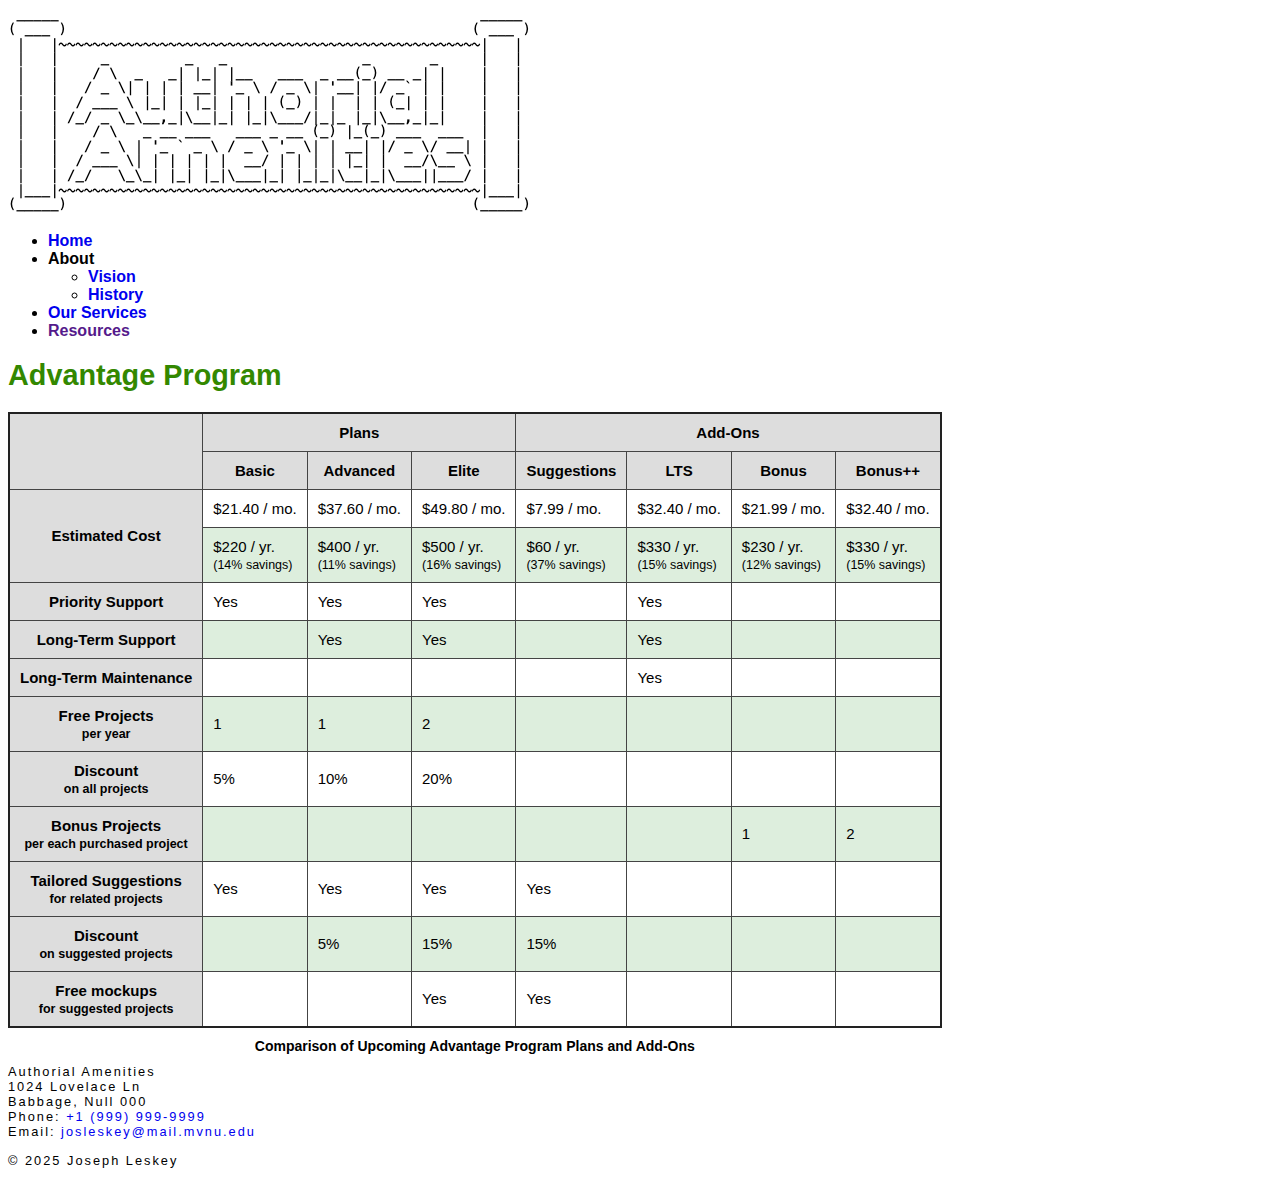
==== src/advantage.html @ 71e6ab1e "Add Advantage Program table" ====
<!DOCTYPE html>
<html lang="en">

<head>
    <title>Advantage &bullet; Authorial Amenities</title>
    <meta charset="UTF-8">
    <meta name="viewport" content="width=device-width, initial-scale=1">
    <link rel="stylesheet" href="styles/main.css">
</head>

<body>
    <header>
        <img src="assets/logo.png" alt="Authorial Amenities">
        <nav>
            <ul>
                <li><a href="main.html">Home</a></li>
                <li>
                    About
                    <ul>
                        <li><a href="about/vision.html">Vision</a></li>
                        <li><a href="about/history.html">History</a></li>
                    </ul>
                </li>
                <li><a href="services.html">Our Services</a></li>
                <li><a href="">Resources</a></li>
            </ul>
        </nav>
    </header>
    <main>
        <header>
            <h1>Advantage Program</h1>
        </header>
        <section class="h-scroll">
            <table>
                <caption>
                    Comparison of Upcoming Advantage Program Plans and Add-Ons
                </caption>
                <thead>
                    <tr>
                        <th scope="col" rowspan="2"></th>
                        <th scope="col" colspan="3">Plans</th>
                        <th scope="col" colspan="4">Add-Ons</th>
                    </tr>
                    <tr>
                        <th scope="col">Basic</th>
                        <th scope="col">Advanced</th>
                        <th scope="col">Elite</th>
                        <th scope="col">Suggestions</th>
                        <th scope="col">LTS</th>
                        <th scope="col">Bonus</th>
                        <th scope="col">Bonus++</th>
                    </tr>
                </thead>
                <tbody>
                    <tr>
                        <th scope="row" rowspan="2">Estimated Cost</th>
                        <td>$21.40 / mo.</td>
                        <td>$37.60 / mo.</td>
                        <td>$49.80 / mo.</td>
                        <td>$7.99 / mo.</td>
                        <td>$32.40 / mo.</td>
                        <td>$21.99 / mo.</td>
                        <td>$32.40 / mo.</td>
                    </tr>
                    <tr>
                        <td>
                            $220 / yr.<br>
                            <small>(14% savings)</small>
                        </td>
                        <td>
                            $400 / yr.<br>
                            <small>(11% savings)</small>
                        </td>
                        <td>
                            $500 / yr.<br>
                            <small>(16% savings)</small>
                        </td>
                        <td>
                            $60 / yr.<br>
                            <small>(37% savings)</small>
                        </td>
                        <td>
                            $330 / yr.<br>
                            <small>(15% savings)</small>
                        </td>
                        <td>
                            $230 / yr.<br>
                            <small>(12% savings)</small>
                        </td>
                        <td>
                            $330 / yr.<br>
                            <small>(15% savings)</small>
                        </td>
                    </tr>
                    <tr>
                        <th scope="row">
                            Priority Support
                        </th>
                        <td>Yes</td>
                        <td>Yes</td>
                        <td>Yes</td>
                        <td></td>
                        <td>Yes</td>
                        <td></td>
                        <td></td>
                    </tr>
                    <tr>
                        <th scope="row">
                            Long-Term Support
                        </th>
                        <td></td>
                        <td>Yes</td>
                        <td>Yes</td>
                        <td></td>
                        <td>Yes</td>
                        <td></td>
                        <td></td>
                    </tr>
                    <tr>
                        <th scope="row">
                            Long-Term Maintenance
                        </th>
                        <td></td>
                        <td></td>
                        <td></td>
                        <td></td>
                        <td>Yes</td>
                        <td></td>
                        <td></td>
                    </tr>
                    <tr>
                        <th scope="row">
                            Free Projects<br>
                            <small>per year</small>
                        </th>
                        <td>1</td>
                        <td>1</td>
                        <td>2</td>
                        <td></td>
                        <td></td>
                        <td></td>
                        <td></td>
                    </tr>
                    <tr>
                        <th scope="row">
                            Discount<br>
                            <small>on all projects</small>
                        </th>
                        <td>5%</td>
                        <td>10%</td>
                        <td>20%</td>
                        <td></td>
                        <td></td>
                        <td></td>
                        <td></td>
                    </tr>
                    <tr>
                        <th scope="row">
                            Bonus Projects<br>
                            <small>per each purchased project</small>
                        </th>
                        <td></td>
                        <td></td>
                        <td></td>
                        <td></td>
                        <td></td>
                        <td>1</td>
                        <td>2</td>
                    </tr>
                    <tr>
                        <th scope="row">
                            Tailored Suggestions<br>
                            <small>for related projects</small>
                        </th>
                        <td>Yes</td>
                        <td>Yes</td>
                        <td>Yes</td>
                        <td>Yes</td>
                        <td></td>
                        <td></td>
                        <td></td>
                    </tr>
                    <tr>
                        <th scope="row">
                            Discount<br>
                            <small>on suggested projects</small>
                        </th>
                        <td></td>
                        <td>5%</td>
                        <td>15%</td>
                        <td>15%</td>
                        <td></td>
                        <td></td>
                        <td></td>
                    </tr>
                    <tr>
                        <th scope="row">
                            Free mockups<br>
                            <small>for suggested projects</small>
                        </th>
                        <td></td>
                        <td></td>
                        <td>Yes</td>
                        <td>Yes</td>
                        <td></td>
                        <td></td>
                        <td></td>
                    </tr>
                </tbody>
            </table>
        </section>
    </main>
    <footer>
        Authorial Amenities
        <address>
            1024 Lovelace Ln<br>
            Babbage, Null 000<br>
            Phone: <a href="tel:+1-999-999-9999">+1 (999) 999-9999</a><br>
            Email: <a href="mailto:josleskey@mail.mvnu.edu">josleskey@mail.mvnu.edu</a><br>
        </address>
        <p>
            &copy; 2025 Joseph Leskey
        </p>
    </footer>
</body>

</html>
---- src/styles/main.css ----
@import url('base.css');
@import url('pages.css');
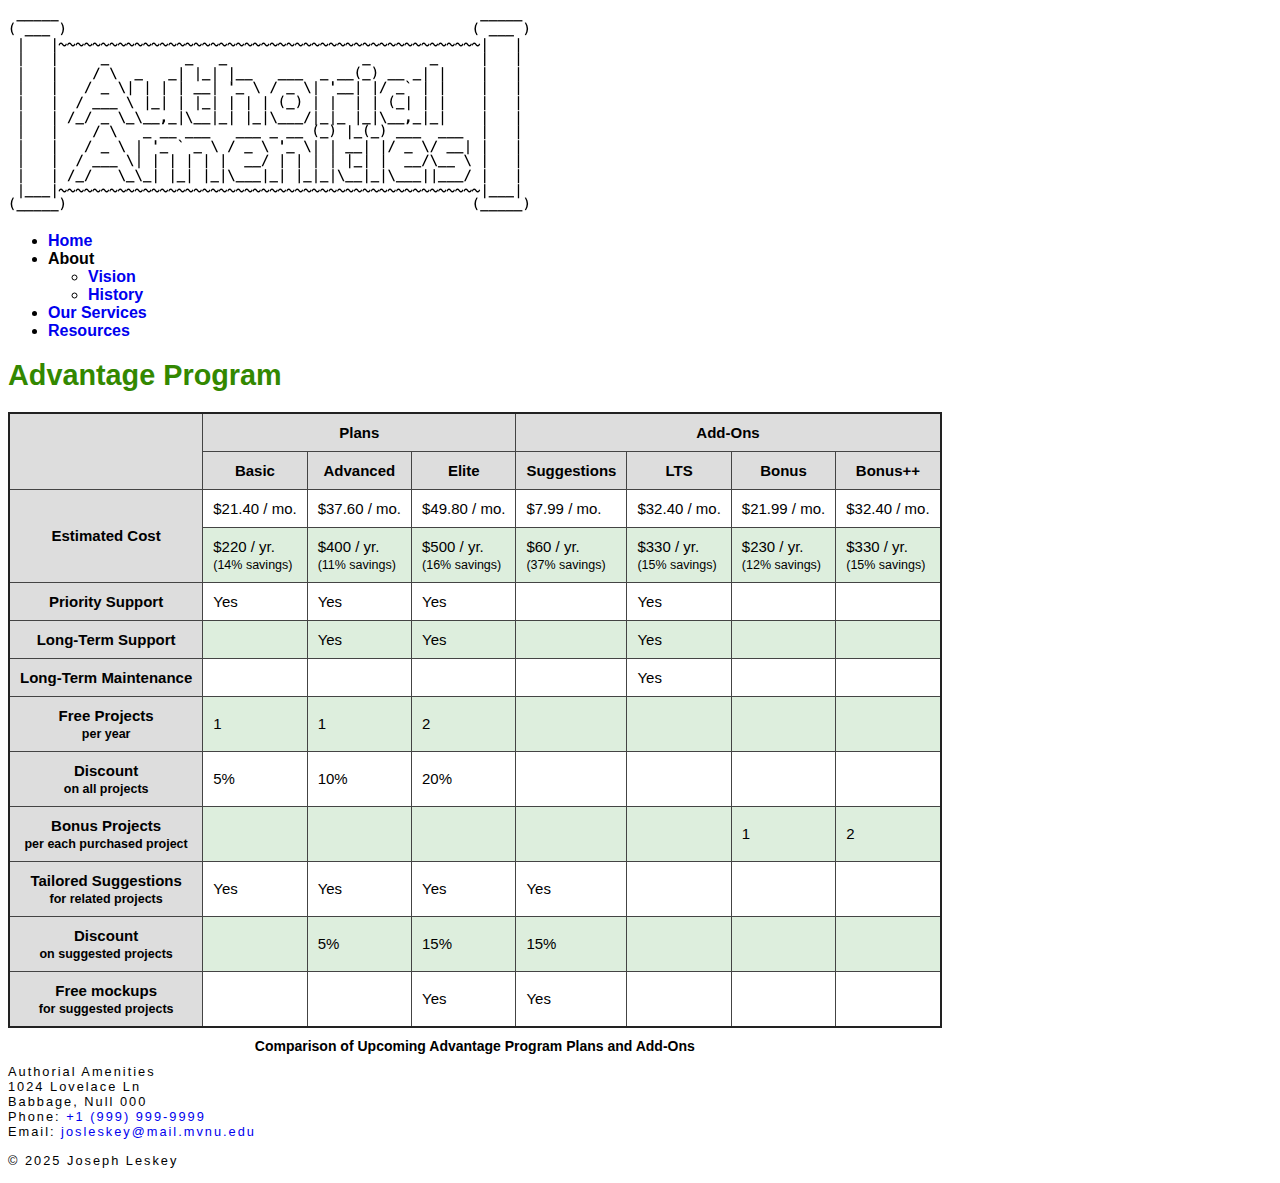
==== commit 585409f7: "Fix stuff" ====
--- a/src/advantage.html
+++ b/src/advantage.html
@@ -22,7 +22,7 @@
                     </ul>
                 </li>
                 <li><a href="services.html">Our Services</a></li>
-                <li><a href="">Resources</a></li>
+                <li><a href="other.html">Resources</a></li>
             </ul>
         </nav>
     </header>
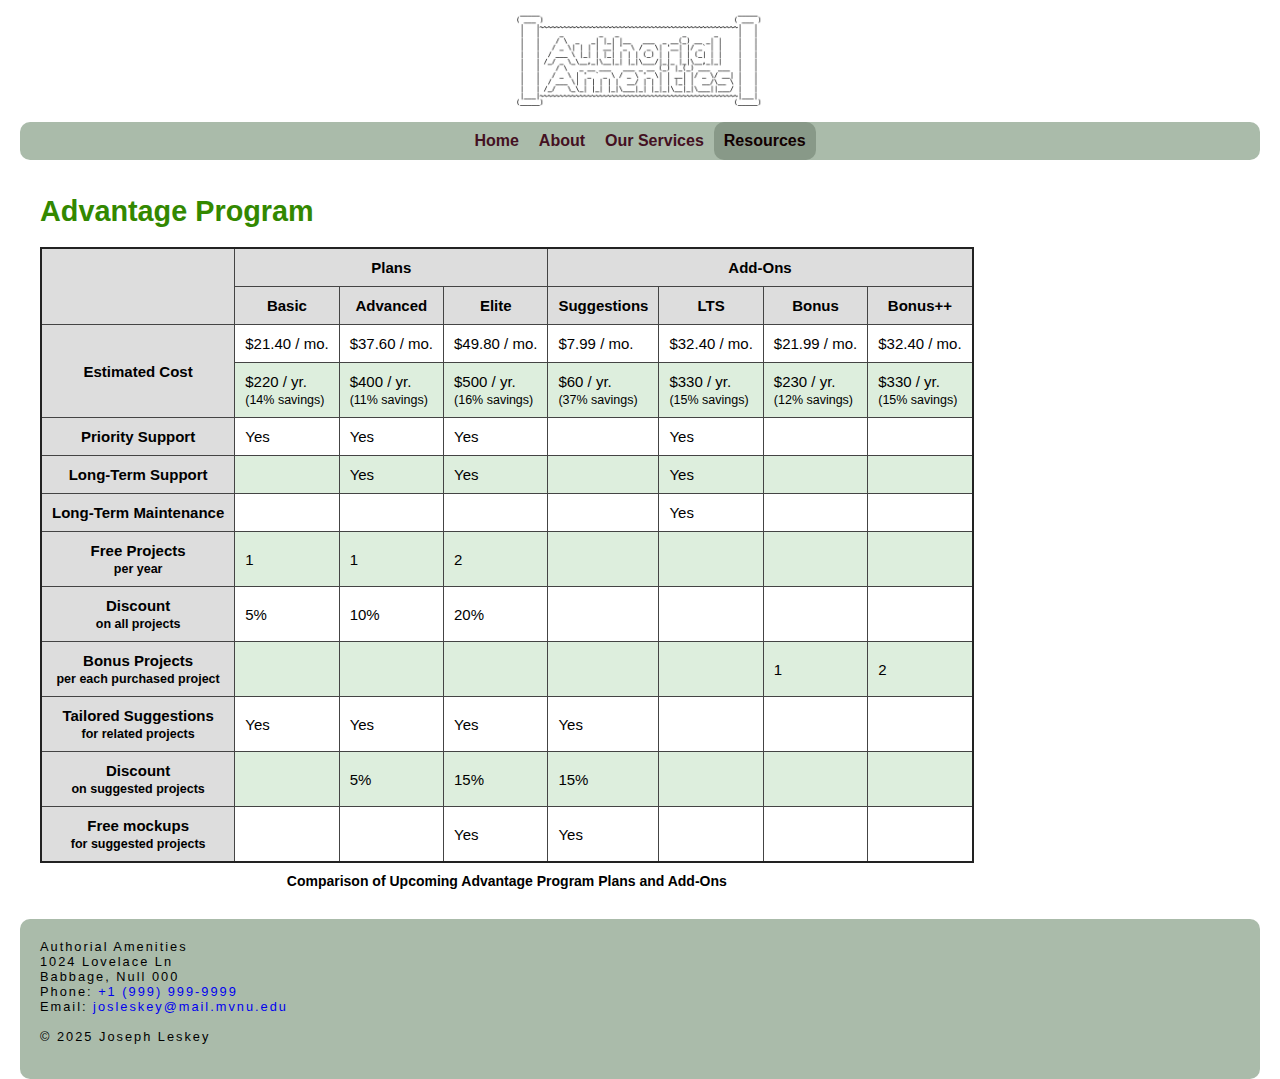
==== commit 716fbb4e: "Advance styling" ====
--- a/src/advantage.html
+++ b/src/advantage.html
@@ -15,14 +15,14 @@
             <ul>
                 <li><a href="main.html">Home</a></li>
                 <li>
-                    About
+                    <button>About</button>
                     <ul>
                         <li><a href="about/vision.html">Vision</a></li>
                         <li><a href="about/history.html">History</a></li>
                     </ul>
                 </li>
                 <li><a href="services.html">Our Services</a></li>
-                <li><a href="other.html">Resources</a></li>
+                <li><a href="other.html" class="active">Resources</a></li>
             </ul>
         </nav>
     </header>
--- a/src/styles/main.css
+++ b/src/styles/main.css
@@ -1,2 +1,3 @@
 @import url('base.css');
+@import url('forms.css');
 @import url('pages.css');
